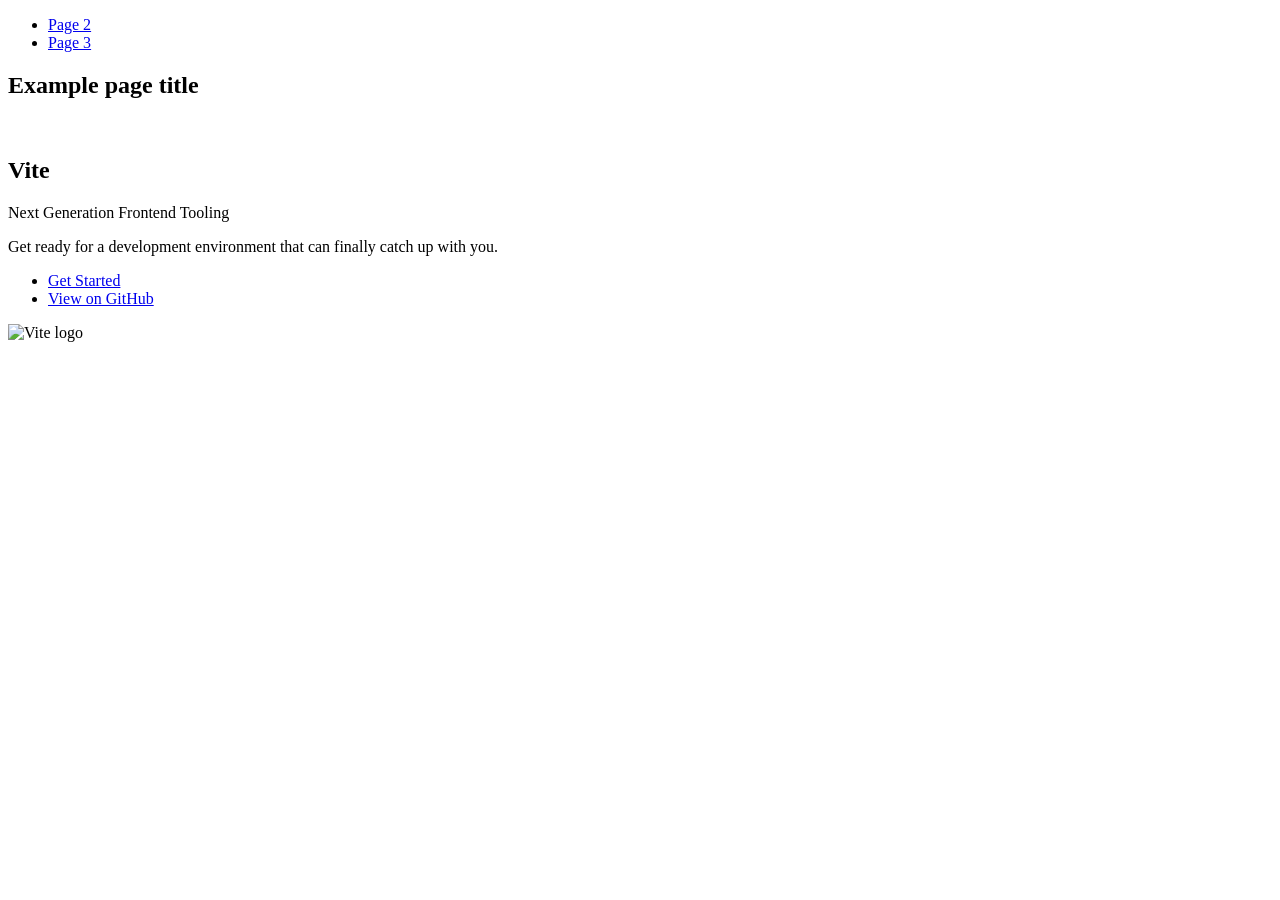
==== index.html @ 3cb4f29d "Deploying to gh-pages from @ Yuliia-Oliinyk777/food-team-project@c6090c52d5dbeed7f1ec33aa2e6956b6031" ====
<!DOCTYPE html>
<html lang="en">
  <head>
    <meta charset="UTF-8" />
    <link rel="icon" type="image/svg+xml" href="/food-team-project/favicon.svg" />
    <meta name="viewport" content="width=device-width, initial-scale=1.0" />
    <title>Vanilla App Template</title>
    
    <script type="module" crossorigin src="/food-team-project/commonHelpers.js"></script>
    <link rel="stylesheet" href="/food-team-project/assets/index-10c40100.css">
  </head>
  <body>
    <header class="header">
  <nav class="nav">
    <ul class="nav-list">
      <li class="nav-item">
        <a href="./page-2.html" class="nav-link">Page 2</a>
      </li>

      <li class="nav-item">
        <a href="./page-3.html" class="nav-link">Page 3</a>
      </li>
    </ul>
  </nav>
</header>


    <section>
      <h1>Example page title</h1>
      <!-- Path to images as from index.html file -->
      <img src="/food-team-project/assets/javascript-8dac5379.svg" alt="" />
    </section>

    <!-- Loads the specified .html file -->
    <section class="vite-promo">
  <div class="container">
    <div class="wrapper">
      <h2 class="title">
        <span class="gradient">Vite</span>
      </h2>
      <p class="text">Next Generation Frontend Tooling</p>
      <p class="tagline">
        Get ready for a development environment that can finally catch up with
        you.
      </p>

      <ul class="actions">
        <li class="action">
          <a
            class="link"
            href="https://vitejs.dev/guide/"
            target="_blank"
            rel="noopener noreferrer"
            >Get Started</a
          >
        </li>
        <li class="action">
          <a
            class="link"
            href="https://github.com/vitejs/vite"
            target="_blank"
            rel="noopener noreferrer"
            >View on GitHub</a
          >
        </li>
      </ul>
    </div>

    <div class="thumb">
      <!-- Path to images as from index.html file -->
      <img
        class="pic"
        src="/food-team-project/assets/vite-logo-51249ca9.png"
        alt="Vite logo"
        width="640"
        height="640"
      />
    </div>
  </div>
</section>


    
  </body>
</html>
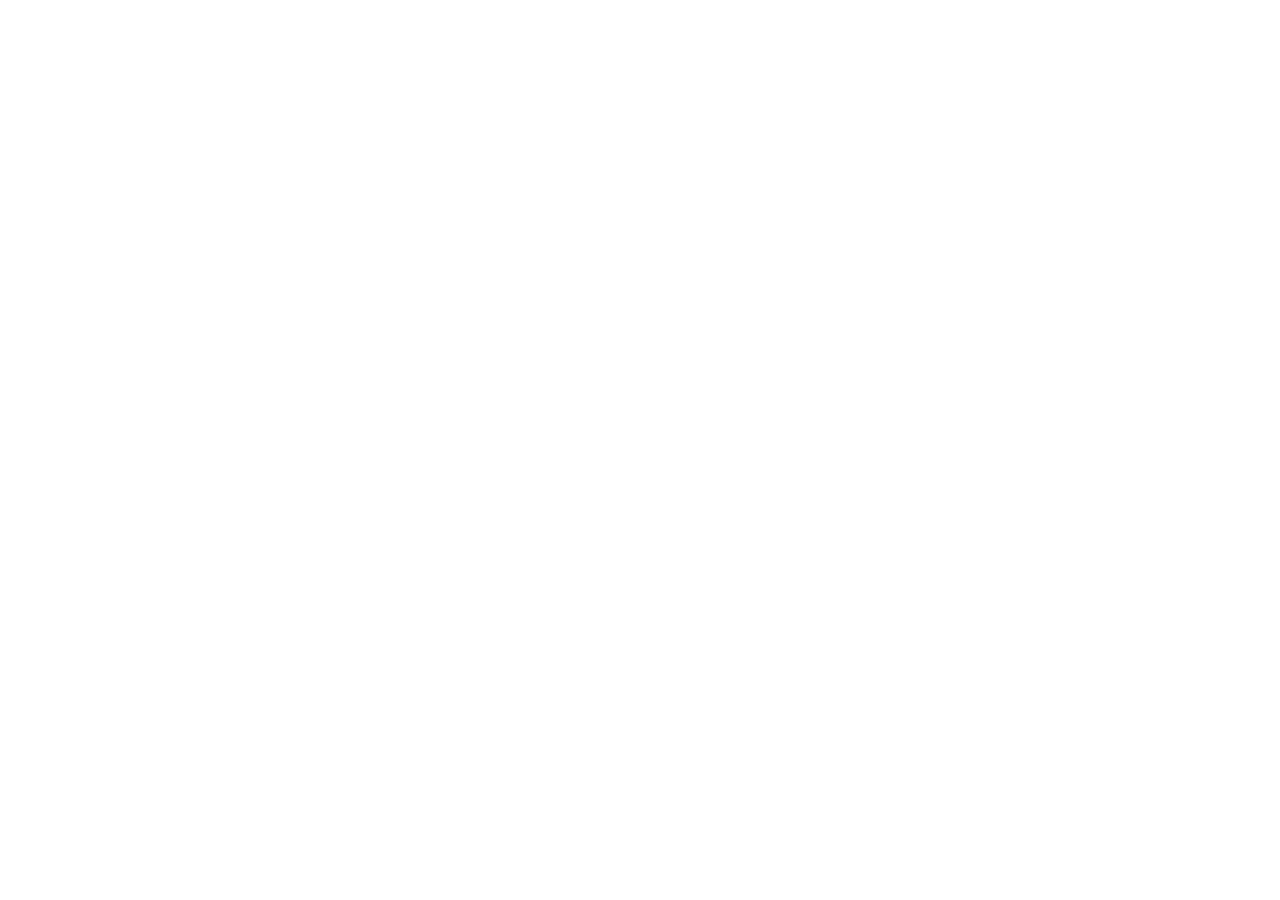
==== commit 06db20df: "Deploying to gh-pages from @ Yuliia-Oliinyk777/food-team-project@225b45585054939ae73c219e5167264af25" ====
--- a/index.html
+++ b/index.html
@@ -1,85 +1,37 @@
 <!DOCTYPE html>
 <html lang="en">
-  <head>
-    <meta charset="UTF-8" />
-    <link rel="icon" type="image/svg+xml" href="/food-team-project/favicon.svg" />
-    <meta name="viewport" content="width=device-width, initial-scale=1.0" />
-    <title>Vanilla App Template</title>
+
+<head>
+  <meta charset="UTF-8" />
+  <link rel="icon" type="image/svg+xml" href="/food-team-project/favicon.svg" />
+  <meta name="viewport" content="width=device-width, initial-scale=1.0" />
+  <title>Food delivery</title>
+  <link rel="preconnect" href="https://fonts.googleapis.com" />
+  <link rel="preconnect" href="https://fonts.gstatic.com" crossorigin />
+  <link href="https://fonts.googleapis.com/css2?family=Roboto:wght@400;500;700&display=swap" rel="stylesheet" />
+  <link rel="stylesheet"
+    href="https://cdnjs.cloudflare.com/ajax/libs/modern-normalize/2.0.0/modern-normalize.min.css" />
+  
+
+  <script type="module" crossorigin src="/food-team-project/commonHelpers.js"></script>
+  <link rel="stylesheet" href="/food-team-project/assets/index-10f026fb.css">
+</head>
+
+<body>
+  
+  <main>
     
-    <script type="module" crossorigin src="/food-team-project/commonHelpers.js"></script>
-    <link rel="stylesheet" href="/food-team-project/assets/index-10c40100.css">
-  </head>
-  <body>
-    <header class="header">
-  <nav class="nav">
-    <ul class="nav-list">
-      <li class="nav-item">
-        <a href="./page-2.html" class="nav-link">Page 2</a>
-      </li>
-
-      <li class="nav-item">
-        <a href="./page-3.html" class="nav-link">Page 3</a>
-      </li>
-    </ul>
-  </nav>
-</header>
+    
+    
+    
+    
+  </main>
+  
+  
 
 
-    <section>
-      <h1>Example page title</h1>
-      <!-- Path to images as from index.html file -->
-      <img src="/food-team-project/assets/javascript-8dac5379.svg" alt="" />
-    </section>
 
-    <!-- Loads the specified .html file -->
-    <section class="vite-promo">
-  <div class="container">
-    <div class="wrapper">
-      <h2 class="title">
-        <span class="gradient">Vite</span>
-      </h2>
-      <p class="text">Next Generation Frontend Tooling</p>
-      <p class="tagline">
-        Get ready for a development environment that can finally catch up with
-        you.
-      </p>
+  
+</body>
 
-      <ul class="actions">
-        <li class="action">
-          <a
-            class="link"
-            href="https://vitejs.dev/guide/"
-            target="_blank"
-            rel="noopener noreferrer"
-            >Get Started</a
-          >
-        </li>
-        <li class="action">
-          <a
-            class="link"
-            href="https://github.com/vitejs/vite"
-            target="_blank"
-            rel="noopener noreferrer"
-            >View on GitHub</a
-          >
-        </li>
-      </ul>
-    </div>
-
-    <div class="thumb">
-      <!-- Path to images as from index.html file -->
-      <img
-        class="pic"
-        src="/food-team-project/assets/vite-logo-51249ca9.png"
-        alt="Vite logo"
-        width="640"
-        height="640"
-      />
-    </div>
-  </div>
-</section>
-
-
-    
-  </body>
-</html>
+</html>
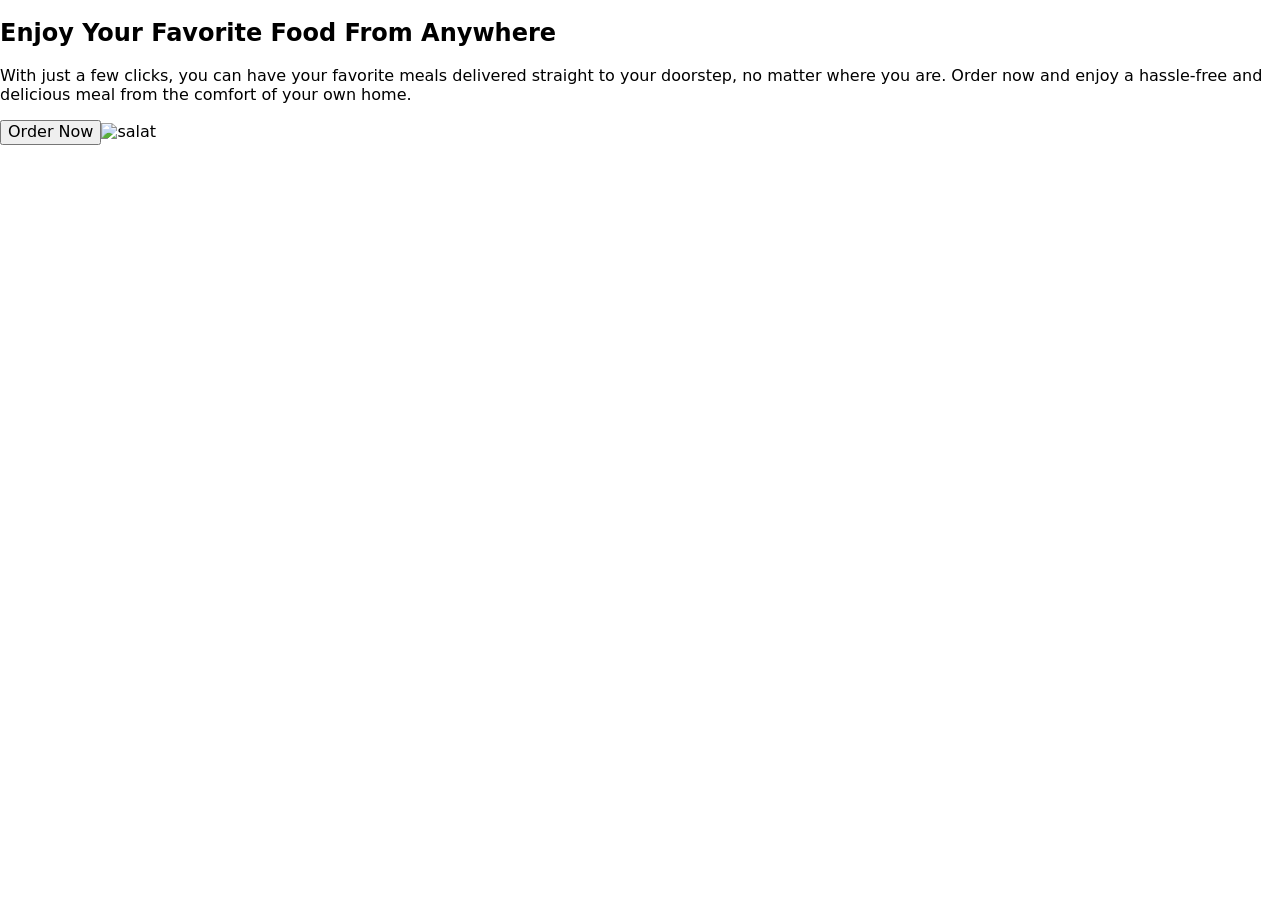
==== commit 27591298: "Deploying to gh-pages from @ Yuliia-Oliinyk777/food-team-project@bee96beb5fb570d14f89f00c381a590b2b2" ====
--- a/index.html
+++ b/index.html
@@ -14,13 +14,22 @@
   
 
   <script type="module" crossorigin src="/food-team-project/commonHelpers.js"></script>
-  <link rel="stylesheet" href="/food-team-project/assets/index-10f026fb.css">
+  <link rel="stylesheet" href="/food-team-project/assets/index-bbd8f62d.css">
 </head>
 
 <body>
   
   <main>
-    
+    <section class="hero">
+    <div class="container">
+        <h1 class="hero-title">Enjoy Your Favorite Food From Anywhere</h1>
+        <p class="hero-text">With just a few clicks, you can have your favorite meals delivered straight to your
+            doorstep, no matter where you are.
+            Order now and enjoy a hassle-free and delicious meal from the comfort of your own home.</p>
+        <button type="button" class="hero-btn">Order Now</button><img src="../img/greek-salad.png" alt="salat"
+            width="528">
+    </div>
+</section>
     
     
     
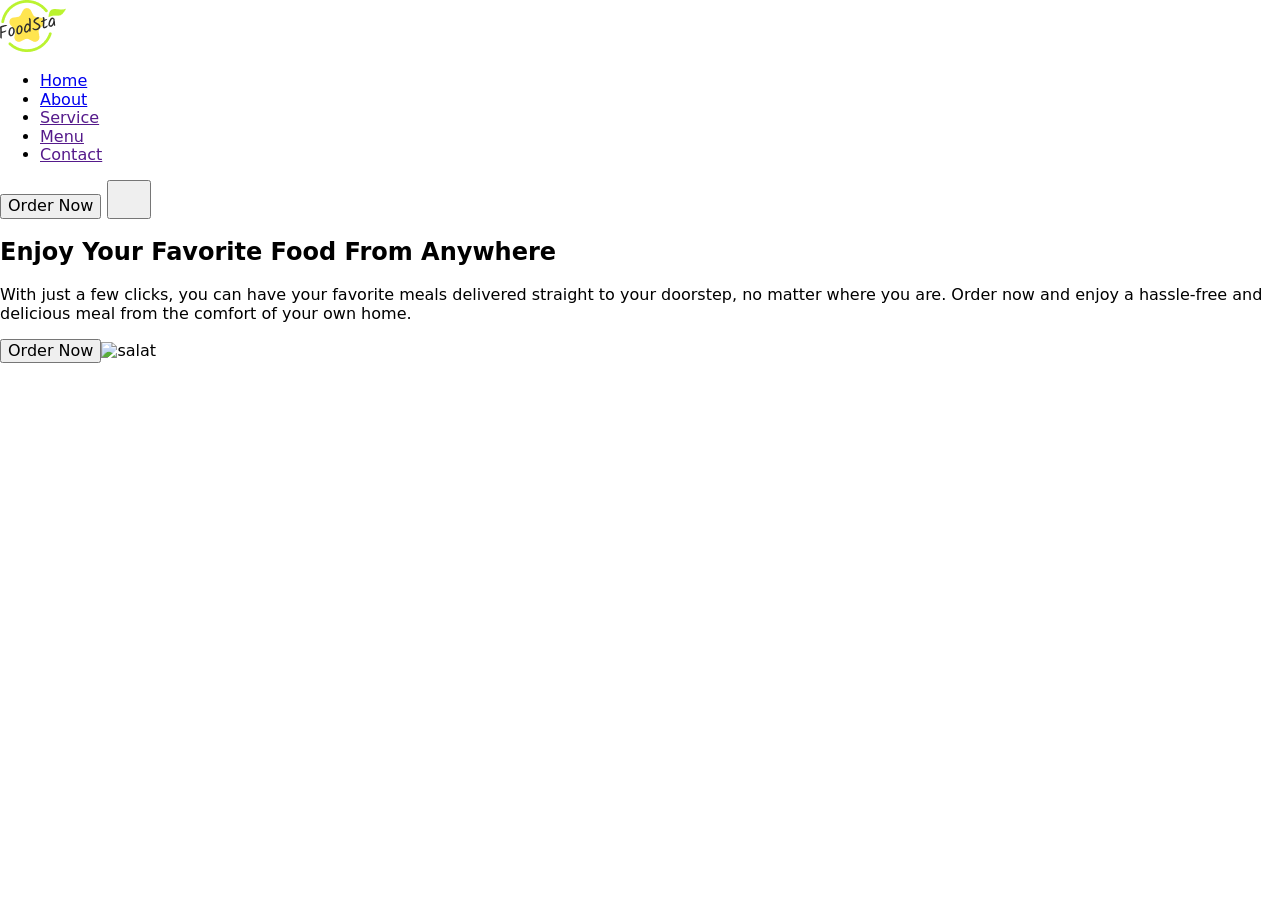
==== commit 26755367: "Deploying to gh-pages from @ Yuliia-Oliinyk777/food-team-project@3e6ce6d4649fd6d8cc5fc330b45e17029ab" ====
--- a/index.html
+++ b/index.html
@@ -14,11 +14,33 @@
   
 
   <script type="module" crossorigin src="/food-team-project/commonHelpers.js"></script>
-  <link rel="stylesheet" href="/food-team-project/assets/index-bbd8f62d.css">
+  <link rel="stylesheet" href="/food-team-project/assets/index-3aa78582.css">
 </head>
 
 <body>
-  
+  <header class="page-header">
+  <div class="container header-container">
+    <a class="logo" href="./index.html"
+      ><img src="[data-uri]" alt="logo" width="66" height="52"
+    /></a>
+    <nav class="navigation">
+      <ul class="navigation-list">
+        <li><a class="navigation-link" href="./index.html">Home</a></li>
+        <li><a class="navigation-link" href="#about">About</a></li>
+        <li><a class="navigation-link" href="">Service</a></li>
+        <li><a class="navigation-link" href="">Menu</a></li>
+        <li><a class="navigation-link" href="">Contact</a></li>
+      </ul>
+    </nav>
+    <button class="header-btn main-btn" type="button">Order Now</button>
+    <button class="burger-btn" type="button">
+      <svg class="burger-icon" width="28" height="28">
+        <use href="./images/icons.svg#icon-burger-menu"></use>
+      </svg>
+    </button>
+  </div>
+</header>
+
   <main>
     <section class="hero">
     <div class="container">
@@ -26,7 +48,7 @@
         <p class="hero-text">With just a few clicks, you can have your favorite meals delivered straight to your
             doorstep, no matter where you are.
             Order now and enjoy a hassle-free and delicious meal from the comfort of your own home.</p>
-        <button type="button" class="hero-btn">Order Now</button><img src="../img/greek-salad.png" alt="salat"
+        <button type="button" class="hero-btn">Order Now</button><img src="/food-team-project/assets/greek-salad-abca5d97.png" alt="salat"
             width="528">
     </div>
 </section>
